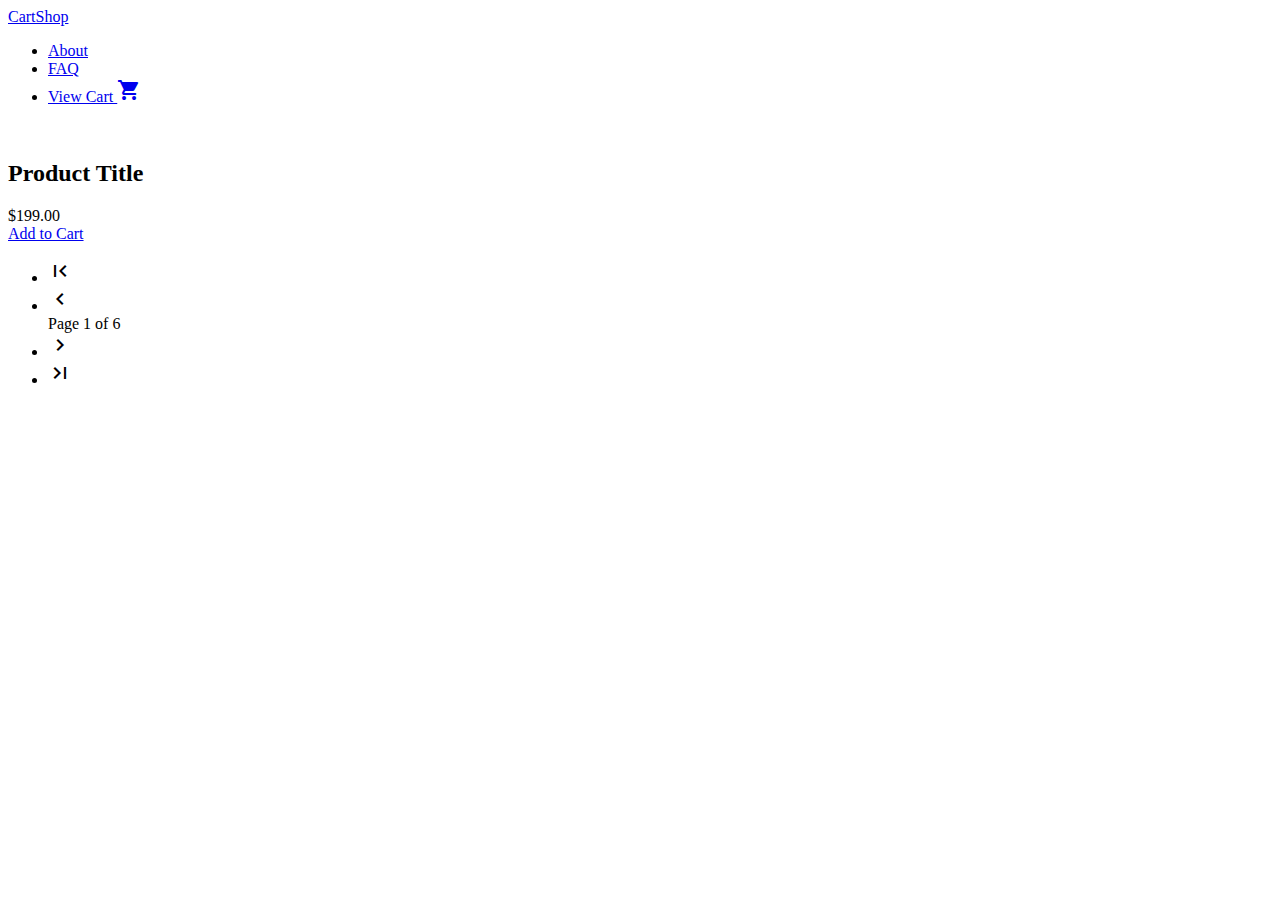
==== src/main/resources/templates/index.html @ 1ed86f3e "View Cart button works on index page" ====
<!DOCTYPE html>
<html xmlns:th="http://www.thymeleaf.org">
    <head>
        <meta charset="utf-8"/>
        <meta http-equiv="x-ua-compatible" content="ie=edge"/>
        <title>CartShop</title>
        <link href='https://fonts.googleapis.com/css?family=Roboto:400,700|Roboto+Condensed:400,700' rel='stylesheet' type='text/css'/>
        <link href="https://fonts.googleapis.com/icon?family=Material+Icons" rel="stylesheet"/>
        <script src="https://ajax.googleapis.com/ajax/libs/jquery/2.2.0/jquery.min.js"></script>
        <script src="/js/site.js"></script>
        <link rel="stylesheet" type="text/css" href="/static/css/normalize.css" th:href="@{/css/normalize.css}"/>
        <link rel="stylesheet" type="text/css" href="/static/css/site.css" th:href="@{/css/site.css}"/>
    </head>
    <body>
        <header th:if="${purchase == null}">
            <a class="logo" href="/product/">CartShop</a>
            <nav>
                <ul>
                    <li><a href="#">About</a></li>
                    <li><a href="#">FAQ</a></li>
                    <li><a class="button icon-right" href="/cart">View Cart <i class="material-icons">shopping_cart</i></a></li>
                </ul>
            </nav>
        </header>
        <header th:if="${purchase != null}" th:include="header :: header"></header>
        <section class="product-listing">  
        	<div th:each="product,iterStat : ${products}" class="item">
                <a th:href="@{/product/detail/{productId}(productId=${product.id})}"><img th:src="@{/product/{productId}/image(productId=${product.id})}"/></a>
                <h2><a th:href="@{/product/detail/{productId}(productId=${product.id})}"><span th:text="${product.name}">Product Title</span></a></h2>
                <span class="price" th:text="${'$' + #numbers.formatDecimal(product.price, 1, 2, 'POINT')}">$199.00</span>
                <form class="cart-add" th:id="@{/cartAdd{productId}(productId=${product.id})}" action="#" th:action="@{/cart/add}" method="post">
	                    <input type="hidden" class="quantity" name="quantity" value="1"/>
	                    <input type="hidden" name="productId" th:value="${product.id}"/>
	                    <a class="button button-small" href="javascript:;" onclick="parentNode.submit();">Add to Cart</a>
	            </form>
            </div>
        </section>
        <div class="pagination">
			<div th:if="${products.getTotalPages() != 1}" class="form-group col-md-11 pagination-centered">
				<ul class="pagination-ul">
					<li><a th:class="${products.getNumber() == 0} ? 'inactive'" th:href="@{/product/?page=1}"><i class="material-icons">first_page</i></a></li>
					<li><a th:class="${products.getNumber() == 0} ? 'inactive'" th:href="@{/product/?page=} + ${products.getNumber()}"><i class="material-icons">chevron_left</i></a></li>
					<span th:text="|Page ${products.getNumber() + 1} of ${products.getTotalPages()}|">Page 1 of 6</span>
					<li><a th:class="${products.getNumber() + 1 == products.getTotalPages()} ? 'inactive'" th:href="@{/product/?page=} + ${products.getNumber() + 2}"><i class="material-icons">chevron_right</i></a></li>
					<li><a th:class="${products.getNumber() + 1 == products.getTotalPages()} ? 'inactive'" th:href="@{/product/?page=} + ${products.getTotalPages()}"><i class="material-icons">last_page</i></a></li>
				</ul>
			</div>
		</div>
    </body>
</html>
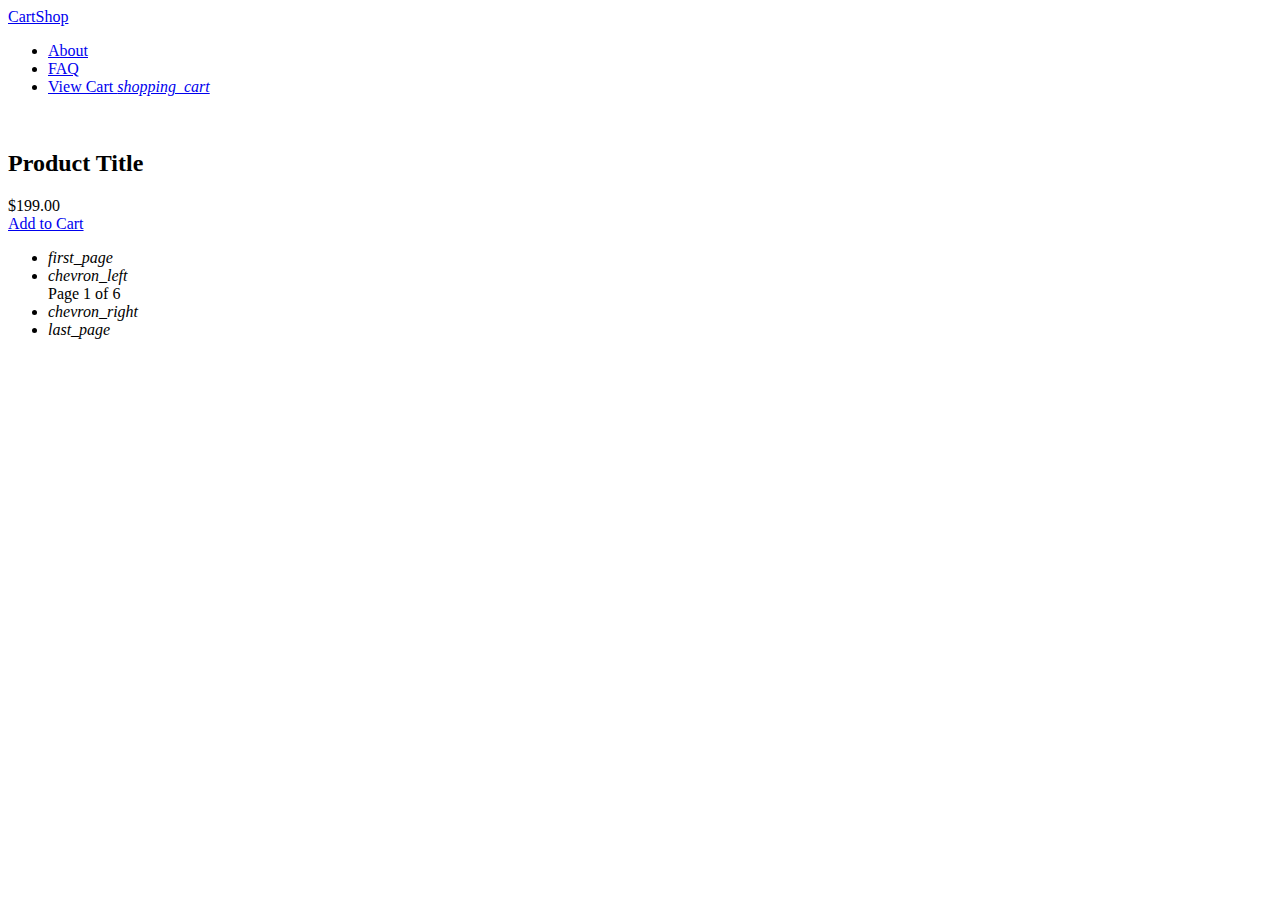
==== commit a58a0f7a: "replaced common HTML with fragments" ====
--- a/src/main/resources/templates/index.html
+++ b/src/main/resources/templates/index.html
@@ -1,16 +1,6 @@
 <!DOCTYPE html>
 <html xmlns:th="http://www.thymeleaf.org">
-    <head>
-        <meta charset="utf-8"/>
-        <meta http-equiv="x-ua-compatible" content="ie=edge"/>
-        <title>CartShop</title>
-        <link href='https://fonts.googleapis.com/css?family=Roboto:400,700|Roboto+Condensed:400,700' rel='stylesheet' type='text/css'/>
-        <link href="https://fonts.googleapis.com/icon?family=Material+Icons" rel="stylesheet"/>
-        <script src="https://ajax.googleapis.com/ajax/libs/jquery/2.2.0/jquery.min.js"></script>
-        <script src="/js/site.js"></script>
-        <link rel="stylesheet" type="text/css" href="/static/css/normalize.css" th:href="@{/css/normalize.css}"/>
-        <link rel="stylesheet" type="text/css" href="/static/css/site.css" th:href="@{/css/site.css}"/>
-    </head>
+    <head th:include="head-fragment :: head"></head>
     <body>
         <header th:if="${purchase == null}">
             <a class="logo" href="/product/">CartShop</a>
@@ -23,7 +13,8 @@
             </nav>
         </header>
         <header th:if="${purchase != null}" th:include="header :: header"></header>
-        <section class="product-listing">  
+        <p th:if="${message}" class="flash-message" th:text="${message}"></p>
+        <section class="product-listing">
         	<div th:each="product,iterStat : ${products}" class="item">
                 <a th:href="@{/product/detail/{productId}(productId=${product.id})}"><img th:src="@{/product/{productId}/image(productId=${product.id})}"/></a>
                 <h2><a th:href="@{/product/detail/{productId}(productId=${product.id})}"><span th:text="${product.name}">Product Title</span></a></h2>
